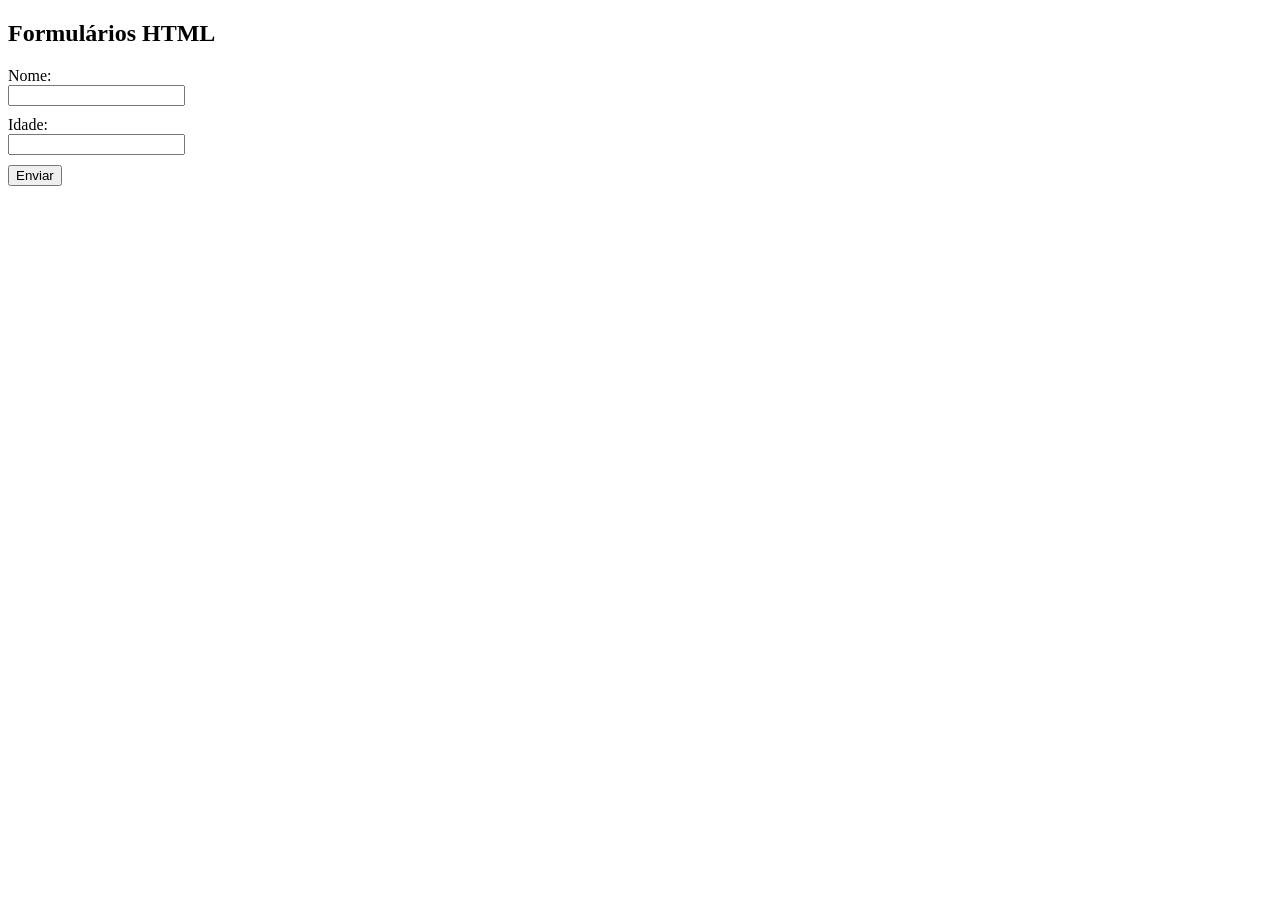
==== 5_FORMS/index.html @ 611953b7 "Forms" ====
<!DOCTYPE html>
<html lang="en">
<head>
    <meta charset="UTF-8">
    <meta name="viewport" content="width=device-width, initial-scale=1.0">
    <title>FORMULÁRIOS</title>
    <link rel="stylesheet" href="style.css">
</head>
<body>
     <form>
    <h2>Formulários HTML</h2>
    <!-- 1- Primeiro Formulário -->
     <!--2- Atributos do Formulário-->
        <form action="register.php" method="GET">

        <div class="form-group">    
        <label>Nome:</label>
        <input type="text" />
        </div>

        <!--3- Atributo Name (utilizado para configurar os iputs)-->
        <div>
              <!--4- Atributo Label-->
            <label for="age">Idade:</label>
            <input type="text" name="age" id="age"/>
        </div>
        <!--5- Envio de Formulário-->
        <button type="submit">Enviar</button>
    
    </form>
</body>
</html>
---- 5_FORMS/style.css ----
body{
    padding-bottom: 500px;
}

div{
margin-bottom: 10px;
}

div input, 
div label{
    display: block;
}
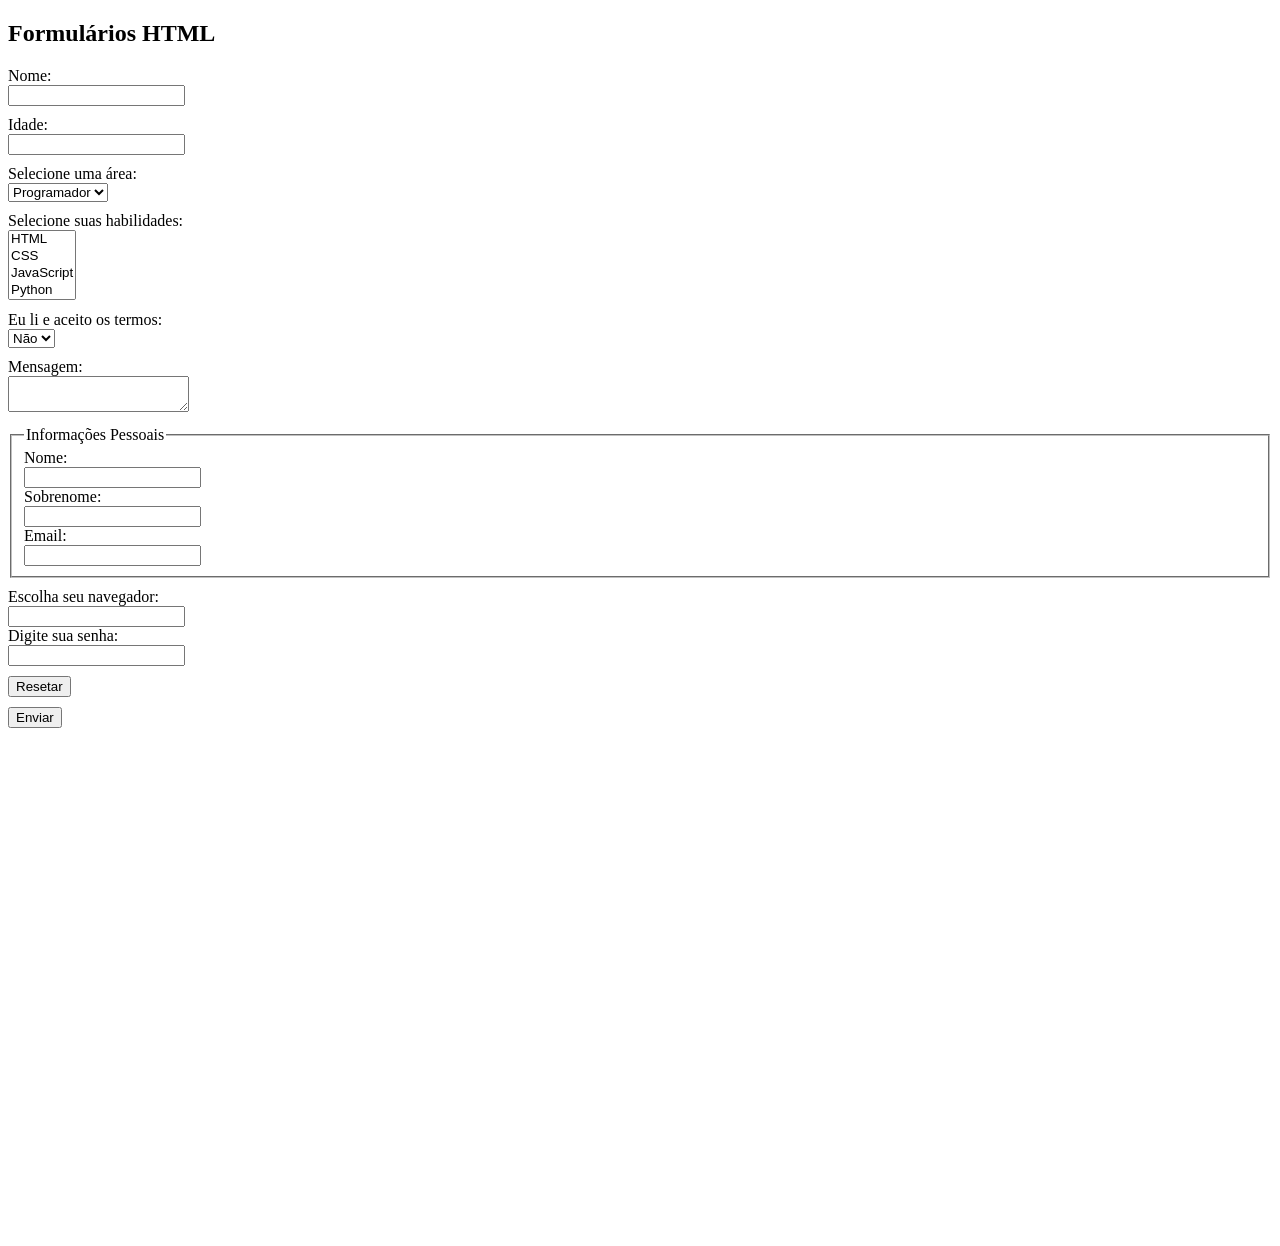
==== commit d2dc4f10: "praticando Forms" ====
--- a/5_FORMS/index.html
+++ b/5_FORMS/index.html
@@ -1,32 +1,116 @@
 <!DOCTYPE html>
 <html lang="en">
+
 <head>
     <meta charset="UTF-8">
     <meta name="viewport" content="width=device-width, initial-scale=1.0">
     <title>FORMULÁRIOS</title>
     <link rel="stylesheet" href="style.css">
 </head>
+
 <body>
-     <form>
-    <h2>Formulários HTML</h2>
-    <!-- 1- Primeiro Formulário -->
-     <!--2- Atributos do Formulário-->
+    <form>
+        <h2>Formulários HTML</h2>
+        <!-- 1- Primeiro Formulário -->
+        <!--2- Atributos do Formulário-->
         <form action="register.php" method="GET">
 
-        <div class="form-group">    
-        <label>Nome:</label>
-        <input type="text" />
-        </div>
+            <div class="form-group">
+                <label>Nome:</label>
+                <input type="text" />
+            </div>
 
-        <!--3- Atributo Name (utilizado para configurar os iputs)-->
-        <div>
-              <!--4- Atributo Label-->
-            <label for="age">Idade:</label>
-            <input type="text" name="age" id="age"/>
-        </div>
-        <!--5- Envio de Formulário-->
-        <button type="submit">Enviar</button>
-    
-    </form>
+            <!--3- Atributo Name (utilizado para configurar os iputs)-->
+            <div>
+                <!--4- Atributo Label-->
+                <label for="age">Idade:</label>
+                <input type="text" name="age" id="age" />
+            </div>
+
+            <!--6- Select-->
+            <div>
+                <label for="job">Selecione uma área:</label>
+                <select name="job">
+                    <option value="desenvolvedor">Programador</option>
+                    <option value="designer">Tester /QA </option>
+                    <option value="gerente">DevOps</option>
+                    <option value="techlead">Tech Lead</option>
+                </select>
+            </div>
+          
+            <!--8- Multiplas Opções-->
+            <div>
+                <label for="skills">Selecione suas habilidades:</label>
+                <select name="skills" multiple>
+                    <option value="html">HTML</option>
+                    <option value="css">CSS</option>
+                    <option value="javascript">JavaScript</option>
+                    <option value="python">Python</option>
+                    <option value="java">Java</option>
+                    <option value="php">PHP</option>
+                </select>
+            </div>  
+  <!--7- Atributo Selected-->
+            <div>
+                <label for="contract">Eu li e aceito os termos:</label>
+                <select name="contract">
+                    <option value="sim" >Sim</option>
+                    <option value="nao" selected>Não</option>
+                </select>
+            </div>
+
+            <!--9- Textarea-->
+            <div>
+                <label for="message">Mensagem:</label>
+                <textarea name="message" id="message"></textarea>
+            </div>
+
+            <!--10- Fieldset e Legend-->
+            <div>
+            <fieldset>
+              <legend>Informações Pessoais</legend>
+              <label for="name">Nome:</label>
+              <input type="text" name="name"/>
+              <label for="lastname">Sobrenome:</label>
+              <input type="text" name="lastname"/>
+              <label for="email">Email:</label>
+              <input type="email" name="email"/>
+            </fieldset>
+            </div>
+            
+
+            <!--11- DATALIST-->
+            <div>
+                <label for="browser">Escolha seu navegador:</label>
+                <input list="browsers" name="browser" id="browser">
+                <datalist id="browsers">
+                    <option value="Google Chrome">
+                    <option value="Mozilla Firefox">
+                    <option value="Microsoft Edge">
+                    <option value="Safari">
+                    <option value="Opera">
+                    <option value="Brave"> 
+                    </option>
+                </datalist>
+
+                <!--12- Input Para senhas-->
+
+                <div>
+                    <label for="password">Digite sua senha:</label>
+                    <input type="password" name="password"/>
+                </div>
+
+
+            <!--13 Resetar o Formulário-->
+
+            <div>
+                <button type="reset">Resetar</button>
+            </div>
+
+
+            <!--5- Envio de Formulário-->
+            <button type="submit">Enviar</button>
+
+        </form>
 </body>
 </html>
